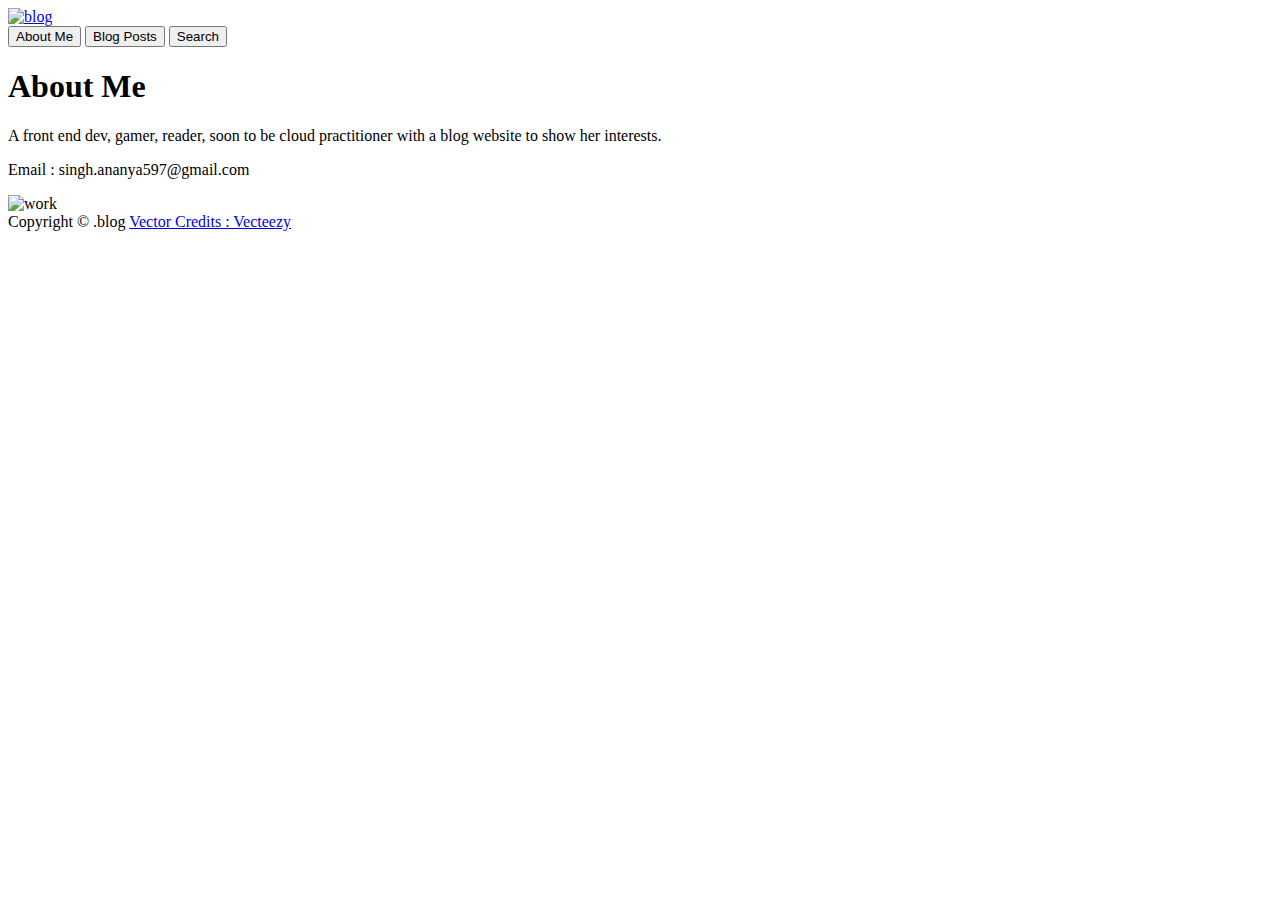
==== about_me.html @ 8398d282 "Add files via upload" ====
<!DOCTYPE html>
<html lang="en">
  <head>
    <meta charset="UTF-8" />
    <meta name="viewport" content="width=device-width, initial-scale=1.0" />
    <link rel="stylesheet" href="css/style.css" />
    <link rel="stylesheet" href="css/utils.css" />
    <title>Blog Site</title>
  </head>
  <body>
    <nav class="navigation level-1-width m-auto">
      <div class="navigation-left">
        <a href="/index.html"
          ><img class="logo-img" src="./images/blog1.jpg" alt="blog"
        /></a>
      </div>
      <div class="navigation-right">
        <a class="font1" href="/about_me.html"
          ><button class="btn">About Me</button></a
        >
        <a class="font1" href="/blog.html"
          ><button class="btn">Blog Posts</button></a
        >
        <a class="font1" href="/search.html"
          ><button class="btn">Search</button></a
        >
      </div>
    </nav>
    <div class="content level-2-width m-auto">
      <div class="content-left">
        <h1 class="font1">About Me</h1>
        <p class="font1">
          A front end dev, gamer, reader, soon to be cloud practitioner with a
          blog website to show her interests.
        </p>
        <p class="font1">Email : singh.ananya597@gmail.com</p>
      </div>
      <div class="content-right">
        <img src="./images/work.jpg" alt="work" />
      </div>
    </div>
    <div class="footer">
      Copyright &copy; .blog
      <a
        href="https://www.vecteezy.com/?utm_source=vecteezy-download&utm_medium=license-info-pdf&utm_campaign=license-info-document"
      >
        Vector Credits : Vecteezy</a
      >
    </div>
  </body>
</html>
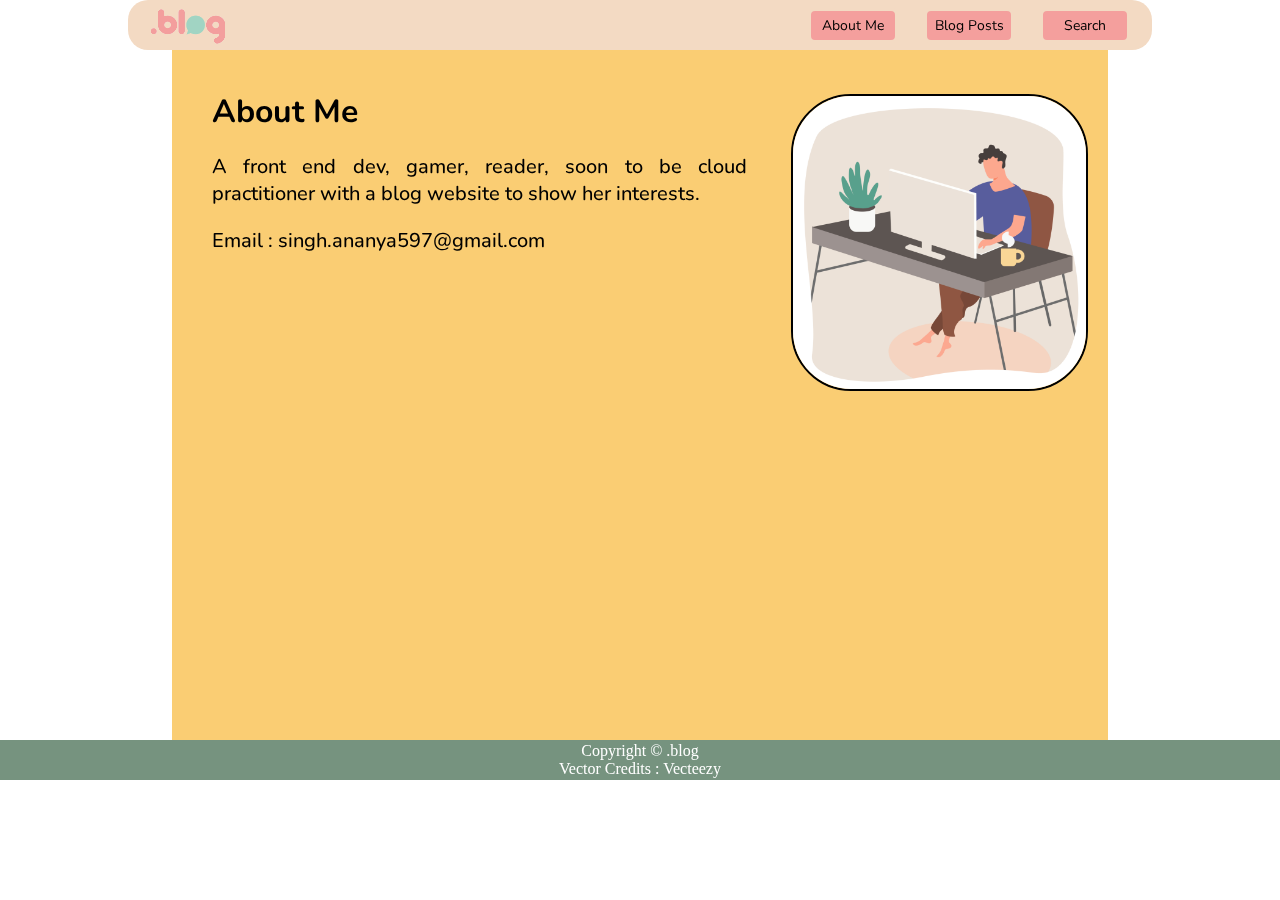
==== commit c65ec7a0: "Responsive Web Design Complete" ====
--- a/about_me.html
+++ b/about_me.html
@@ -3,25 +3,25 @@
   <head>
     <meta charset="UTF-8" />
     <meta name="viewport" content="width=device-width, initial-scale=1.0" />
-    <link rel="stylesheet" href="css/style.css" />
-    <link rel="stylesheet" href="css/utils.css" />
+    <link rel="stylesheet" href="./style.css" />
+    <link rel="stylesheet" href="./utils.css" />
     <title>Blog Site</title>
   </head>
   <body>
     <nav class="navigation level-1-width m-auto">
       <div class="navigation-left">
-        <a href="/index.html"
-          ><img class="logo-img" src="./images/blog1.jpg" alt="blog"
+        <a href="./index.html"
+          ><img class="logo-img" src="./blog1.jpg" alt="blog"
         /></a>
       </div>
       <div class="navigation-right">
-        <a class="font1" href="/about_me.html"
+        <a class="font1" href="./about_me.html"
           ><button class="btn">About Me</button></a
         >
-        <a class="font1" href="/blog.html"
+        <a class="font1" href="./blog.html"
           ><button class="btn">Blog Posts</button></a
         >
-        <a class="font1" href="/search.html"
+        <a class="font1" href="./search.html"
           ><button class="btn">Search</button></a
         >
       </div>
@@ -36,7 +36,7 @@
         <p class="font1">Email : singh.ananya597@gmail.com</p>
       </div>
       <div class="content-right">
-        <img src="./images/work.jpg" alt="work" />
+        <img src="./work.jpg" alt="work" />
       </div>
     </div>
     <div class="footer">
--- a/style.css
+++ b/style.css
@@ -0,0 +1,138 @@
+* {
+  margin: 0;
+  padding: 0;
+}
+.content-right img {
+  margin-left: -96px;
+  display: flex;
+  margin-top: 28px;
+  width: 167px;
+  border-radius: 40px;
+  border: 2px solid;
+}
+.navigation {
+  height: 50px;
+  background-color: #f3dac3;
+  border-radius: 20px;
+  display: flex;
+  justify-content: space-between;
+  align-items: center;
+}
+
+.content {
+  height: 400px;
+  background-color: #facd73;
+  display: flex;
+  padding: 20px;
+}
+
+.content::after {
+  content: "";
+  background-image: url("../responsivewebdesign/bg.jpg");
+  position: absolute;
+  width: 71%;
+  height: inherit;
+  opacity: 0.2;
+  border-radius: 14px;
+}
+
+.content-left {
+  width: 70%;
+  margin-left: 20px;
+}
+
+.content-left h1 {
+  margin-top: 20px;
+  justify-content: center;
+}
+
+.content-left p {
+  margin-top: 20px;
+  justify-content: center;
+  text-align: justify;
+  font-size: 20px;
+  font-weight: 500;
+  color: black;
+}
+
+.content-right img {
+  margin-left: 44px;
+  display: flex;
+  margin-top: 24px;
+  width: 293px;
+  border-radius: 60px;
+  border: 2px solid;
+}
+
+.navigation-right a {
+  list-style: none;
+}
+
+.homearticles {
+  /* background-color: #86afc1; */
+  background-color: #facd73;
+  height: 400px;
+  padding: 20px;
+}
+
+.homearticle {
+  margin-left: 20px;
+  display: inline-block;
+  padding: 20px;
+}
+
+.homearticle-content {
+  align-self: center;
+}
+
+.homearticle-content a {
+  text-decoration: none;
+  color: black;
+  font: var(--font1);
+  cursor: pointer;
+  align-items: center;
+  justify-content: center;
+}
+
+.homearticle-content a:hover {
+  color: #830094;
+  cursor: pointer;
+  align-items: center;
+  justify-content: center;
+  transition: all 0.3s ease-in-out;
+}
+
+.homearticle img {
+  width: 260px;
+  margin-top: 29px;
+}
+
+.footer {
+  height: 40px;
+  background-color: #76937f;
+  align-items: center;
+  justify-content: center;
+  display: flex;
+  color: white;
+  flex-direction: column;
+}
+.footer a {
+  color: white;
+  text-decoration: none;
+}
+
+.logo-img {
+  width: 80px;
+  mix-blend-mode: darken;
+  margin-left: 20px;
+  margin-top: 7px;
+}
+
+.right {
+  margin-right: 30px;
+}
+
+/* .level-2-width.m-auto hr {
+  border: 1px solid black;
+  margin-top: 5px;
+} */
--- a/utils.css
+++ b/utils.css
@@ -0,0 +1,98 @@
+@import url("https://fonts.googleapis.com/css2?family=Nunito:ital,wght@0,200..1000;1,200..1000&display=swap");
+:root {
+  --font1: "Nunito", sans-serif;
+}
+
+.font1 {
+  font-family: var(--font1);
+}
+
+@media only screen and (max-width: 1072px) {
+  /* For mobile phones: */
+  .content-right img {
+    width: 100%;
+    margin-left: 23px;
+    margin-top: 73px;
+    width: 177px;
+    border-radius: 35px;
+    border: 2px solid;
+  }
+
+  .content {
+    height: 525px;
+    background-color: #facd73;
+    display: flex;
+    padding: 20px;
+  }
+  .content-left h1 {
+    margin-top: 20px;
+    justify-content: center;
+    font-size: 20px;
+  }
+  .content-left p {
+    margin-top: 20px;
+    justify-content: center;
+    text-align: justify;
+    font-size: 16px;
+  }
+
+  .homearticles {
+    background-color: #facd73;
+    height: 600px;
+    padding: 20px;
+  }
+
+  .homearticle img {
+    width: 215px;
+    margin-top: 28px;
+  }
+}
+
+@media only screen and (max-width: 1858px) {
+.homearticles {
+  background-color: #facd73;
+  height: 600px;
+  padding: 20px;
+}
+
+.content {
+  height: 650px;
+  background-color: #facd73;
+  display: flex;
+  padding: 20px;
+}
+}
+
+.level-1-width {
+  max-width: 80vw;
+}
+
+.level-2-width {
+  max-width: 70vw;
+}
+
+.m-auto {
+  margin: auto;
+}
+
+.btn {
+  background-color: var(--main-bg-color);
+  --main-bg-color: #f49f9d;
+  border: 3px solid #f3dac3;
+  width: 90px;
+  height: 35px;
+  padding: 6px;
+  border-radius: 7px;
+  margin-right: 22px;
+  font: var(--font1);
+  font-size: 14px;
+  cursor: pointer;
+  align-items: center;
+  justify-content: center;
+  display: inline-flex;
+  transition: all 0.3s ease-in-out;
+}
+
+.btn:hover {
+  border-color: #86afc1;
+}
